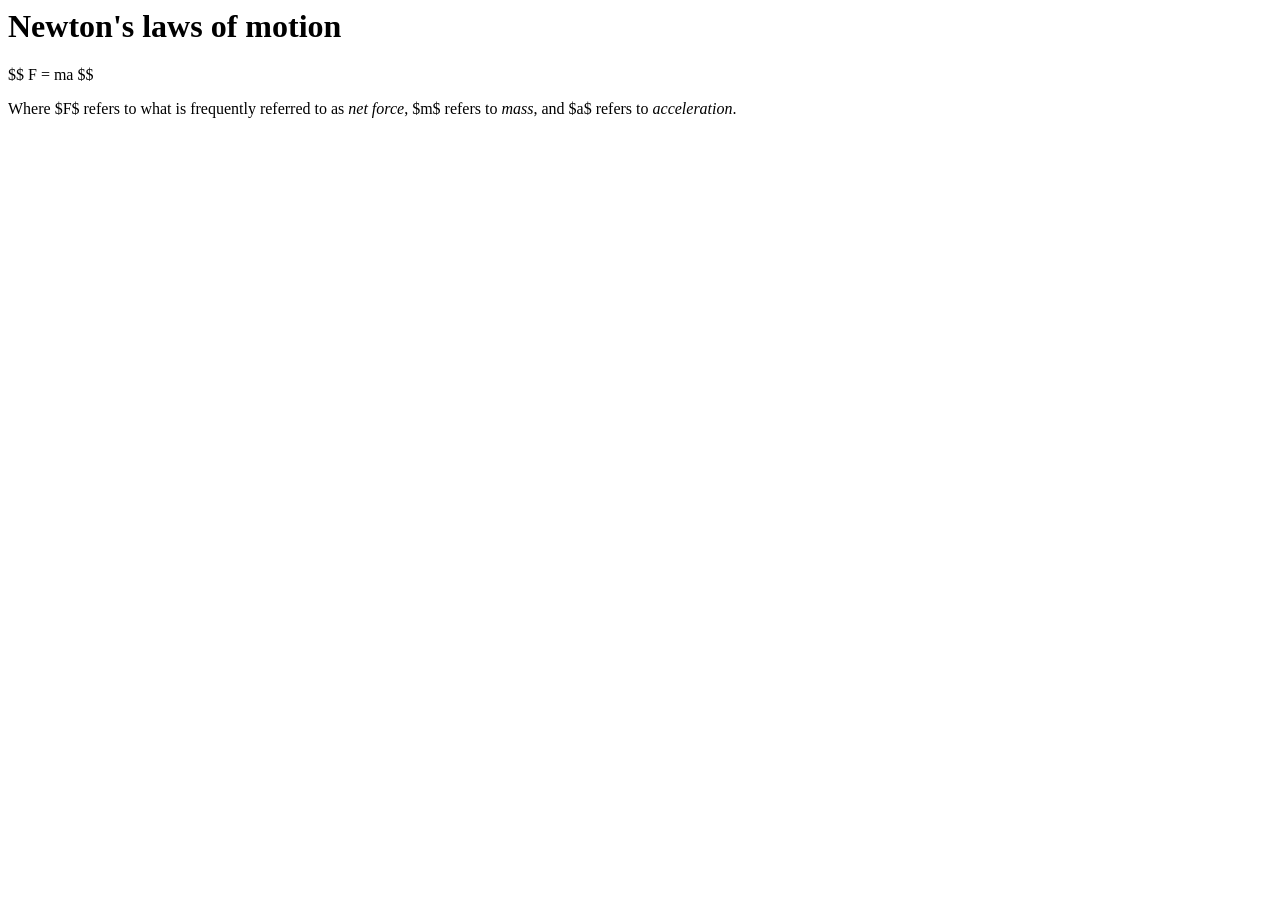
==== CV.html @ c4a868b5 "Rename CV to CV.html" ====
<html>
<body>

<h1>Newton's laws of motion</h1>

$$
F = ma
$$

<p>Where $F$ refers to what is frequently referred to as <i>net force</i>, $m$ refers to <i>mass</i>, and $a$ refers to <i>acceleration</i>.</p>
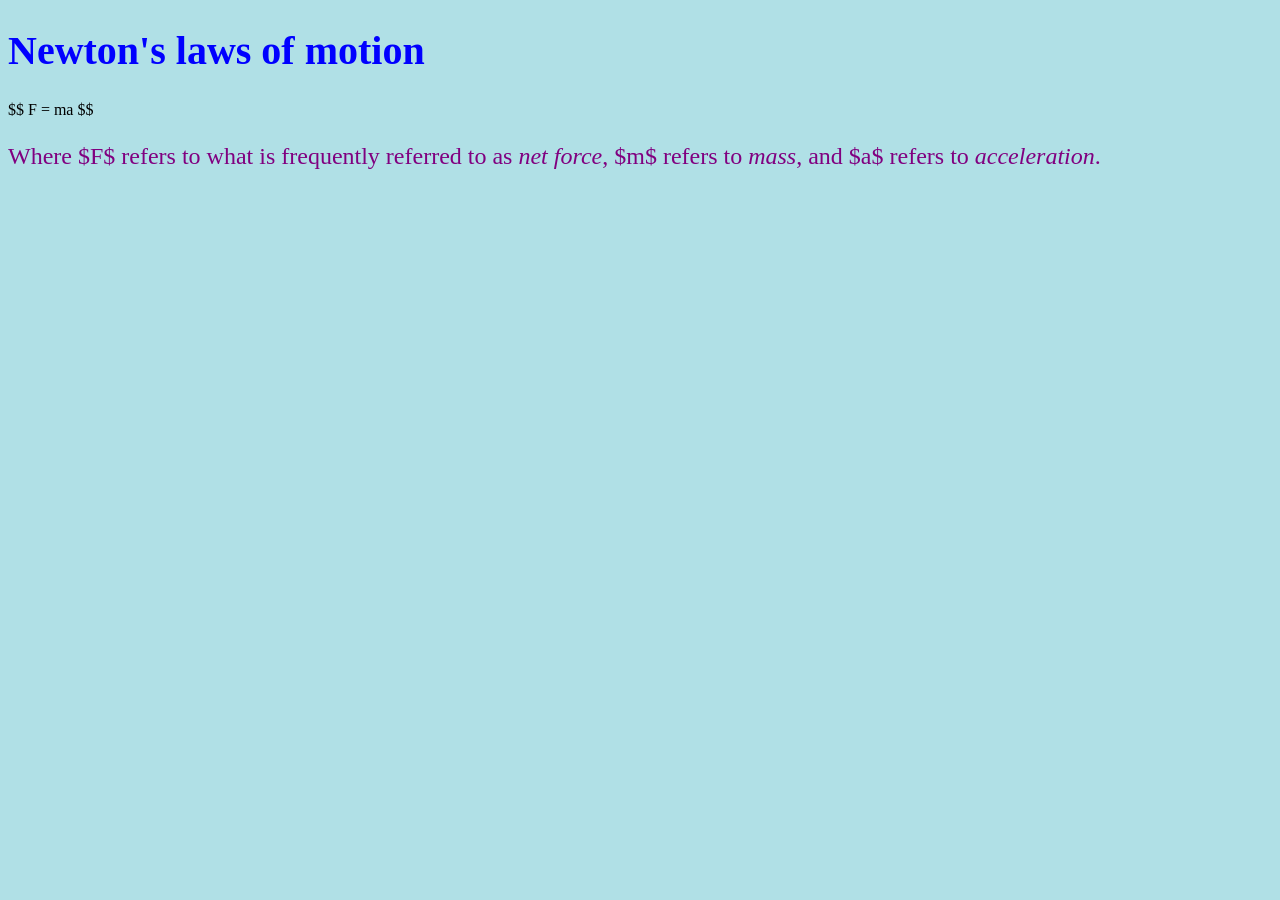
==== commit 70eeef8e: "Add doctype and language attributes to CV.html" ====
--- a/CV.html
+++ b/CV.html
@@ -1,4 +1,8 @@
-<html>
+<!doctype html>
+<html lang="en">
+<head>
+	<link rel = "stylesheet" href = "style.css">
+
 <body>
 
 <h1>Newton's laws of motion</h1>
--- a/style.css
+++ b/style.css
@@ -0,0 +1,47 @@
+body {
+  background-color: powderblue;
+}
+h1 {
+  color: blue;
+  font-family: verdana;
+  font-size: 250%;
+}
+
+h2 {
+  color: black;
+  font-family: arial;
+  font-size: 200%;
+}
+
+p {
+  color: purple;
+  font-family: gill sans;
+  font-size: 150%;
+  /*border: 2px solid;
+  padding: 30px;
+  margin: 25px;*/
+}
+
+ul {
+  color: black;
+  font-family: menlo;
+  font-size: 24em%;
+}
+
+table, th, td {
+  border: 2px solid black;
+  border-collapse: collapse;
+  border-style: dotted;
+  border-color: blue;
+  font-family: arial;
+  padding-left: 3%;
+  padding-right: 3%;
+  padding-top: 3%;
+  padding-bottom: 3%;
+}
+
+th, td {
+  background-color: pink;
+}
+
+tr:hover {background-color: #D6EEEE}
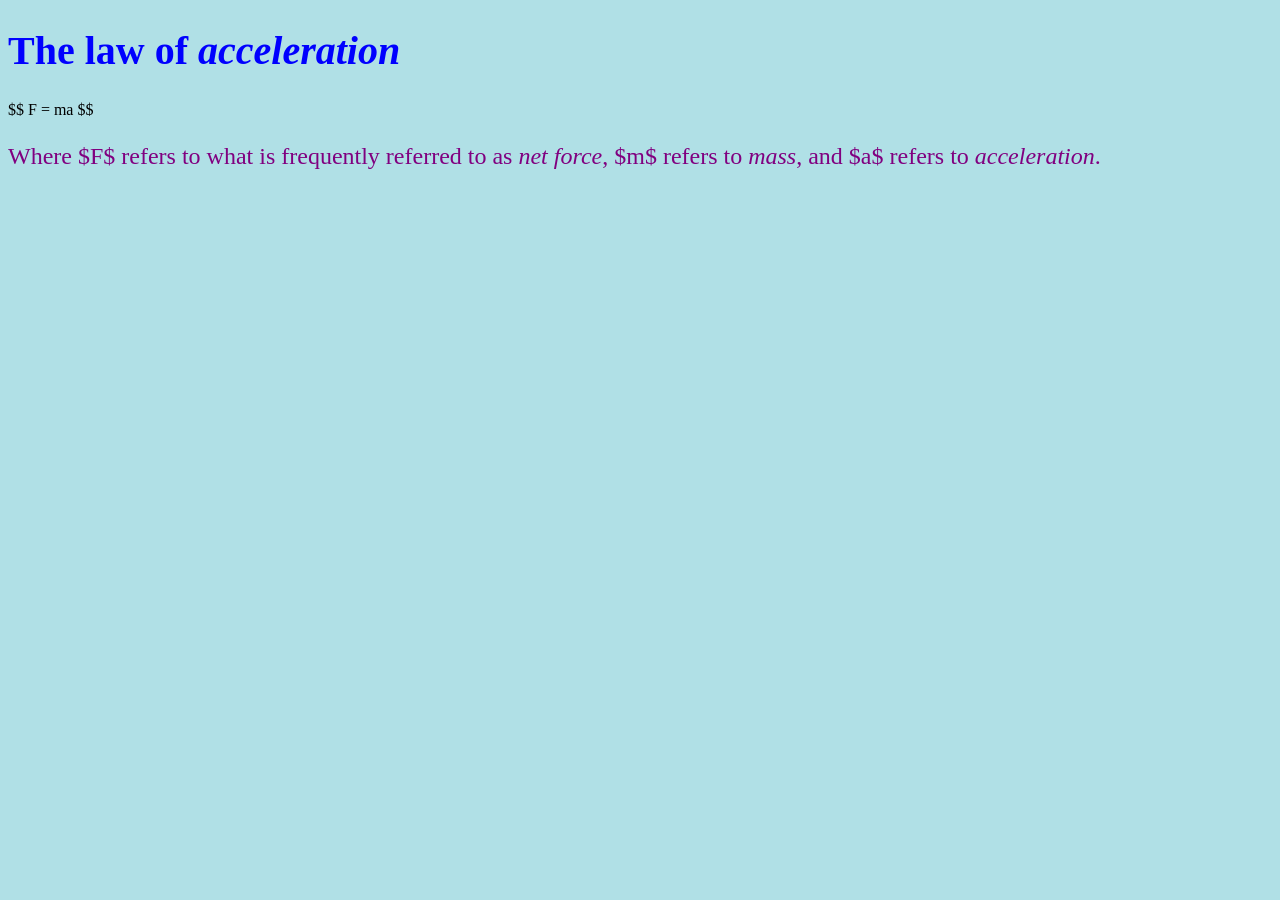
==== commit 7d09c4bd: "Update title and heading in CV.html" ====
--- a/CV.html
+++ b/CV.html
@@ -3,9 +3,12 @@
 <head>
 	<link rel = "stylesheet" href = "style.css">
 
+<title>Newton's laws of motion</title>
+<head>
+	
 <body>
 
-<h1>Newton's laws of motion</h1>
+<h1>The law of <i>acceleration</i></h1>
 
 $$
 F = ma
